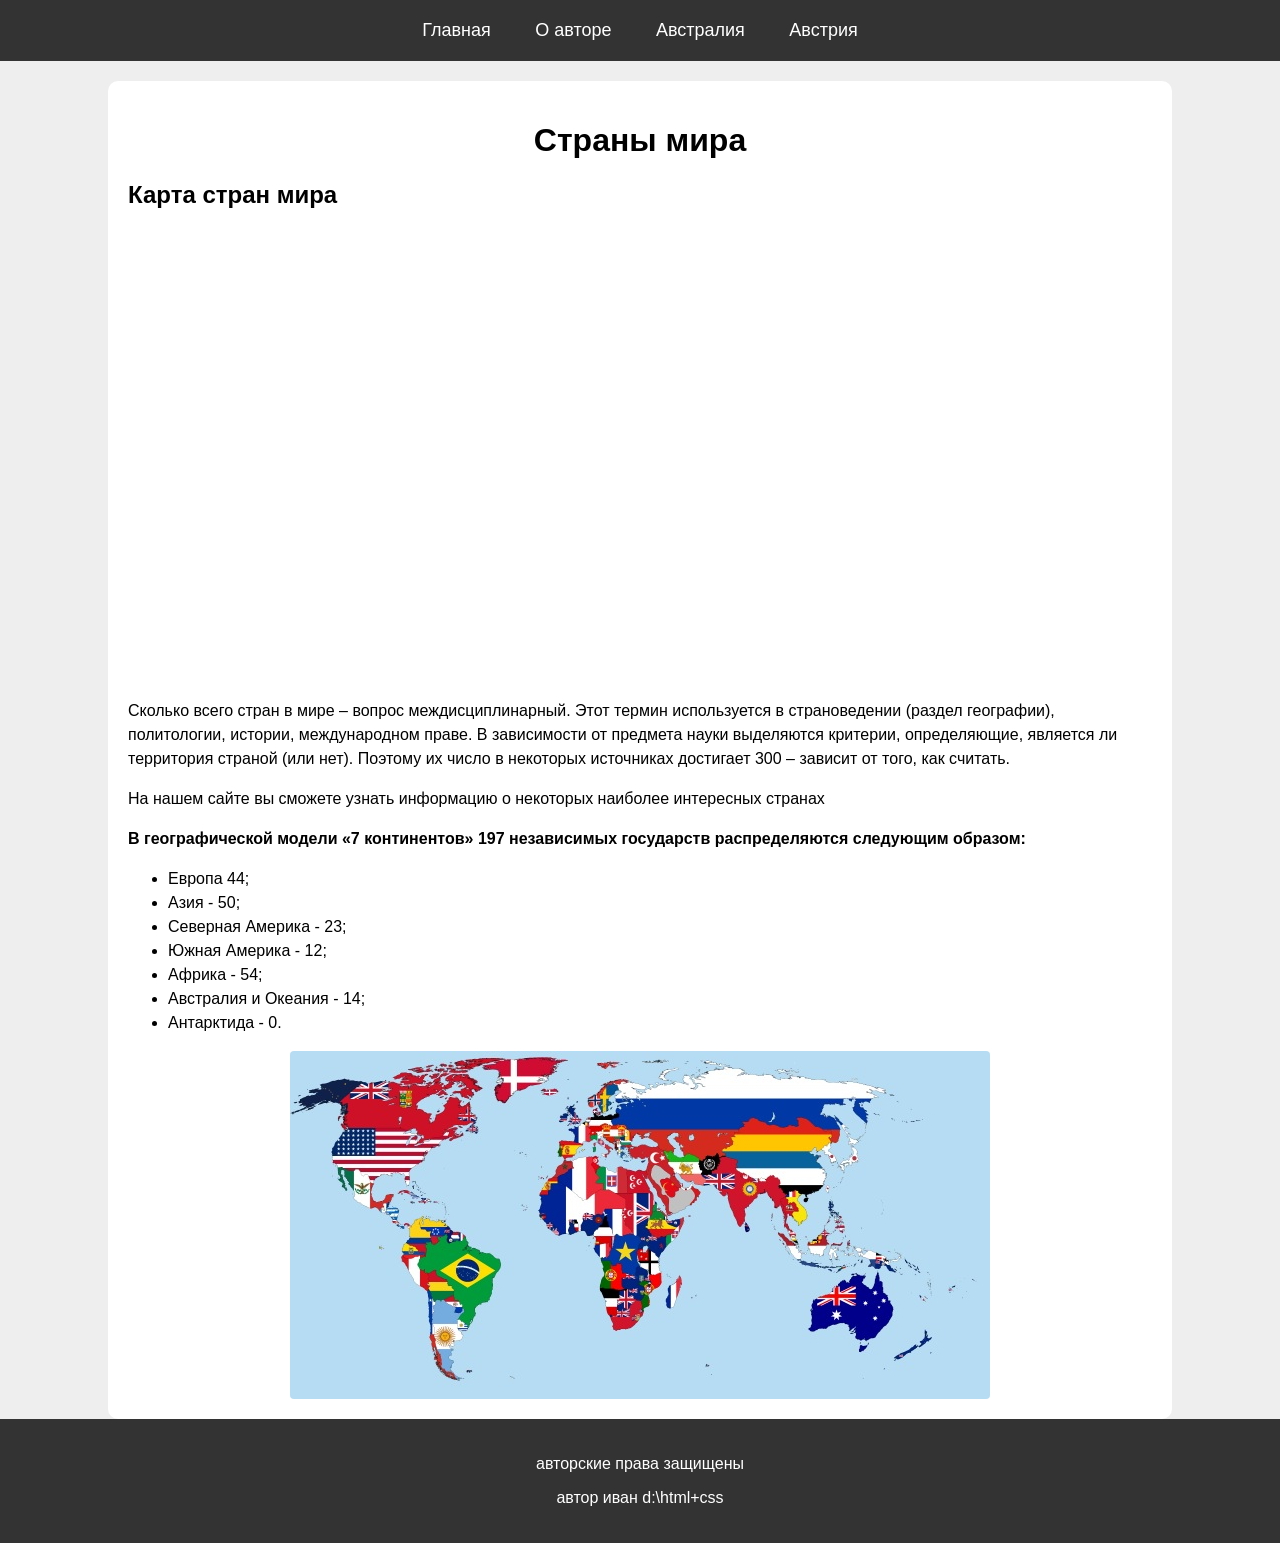
==== index.html @ 6d2ea9d8 "Add files via upload" ====
<!DOCTYPE html>
<html>
<head>
    <meta charset="UTF-8">
    <title>Страны мира</title>
    <link rel="stylesheet" href="style.css">
</head>
<body>
<header>
    <nav>
        <a href="index.html">Главная</a>
        <a href="about.html">О авторе</a>
        <a href="australia.html">Австралия</a>
        <a href="austria.html">Австрия</a>
    </nav>
</header>
<main>
    <h1>Страны мира</h1>
    <h2>Карта стран мира</h2>
    <iframe src="https://www.google.com/maps/embed?pb=!1m14!1m12!1m3!1d49682602.62347204!2d19.926209373402948!3d40.533073426060426!2m3!1f0!2f0!3f0!3m2!1i1024!2i768!4f13.1!5e0!3m2!1sru!2sru!4v1640881805787!5m2!1sru!2sru"
            width="600" height="450" style="border:0;" allowfullscreen="" loading="lazy"></iframe>
    <p>Сколько всего стран в мире – вопрос междисциплинарный. Этот термин используется в страноведении (раздел
        географии),
        политологии, истории, международном праве. В зависимости от предмета науки выделяются критерии, определяющие,
        является ли территория страной (или нет). Поэтому их число в некоторых источниках достигает 300 – зависит от
        того,
        как считать.</p>
    <p>На нашем сайте вы сможете узнать информацию о некоторых наиболее интересных странах</p>
    <p><b>В географической модели «7 континентов» 197 независимых государств распределяются следующим образом:</b></p>
    <ul>
        <li>Европа 44;</li>
        <li>Азия ‑ 50;</li>
        <li>Северная Америка ‑ 23;</li>
        <li>Южная Америка ‑ 12;</li>
        <li>Африка ‑ 54;</li>
        <li>Австралия и Океания ‑ 14;</li>
        <li>Антарктида ‑ 0.</li>
    </ul>
    <img src="img/countries.jpg" height="348" width="700"/>
</main>
<div class="footer"><p>авторские права защищены</p><p>автор иван
d:\html+css
</p></div>
</body>
</html>
---- style.css ----
body {
    margin: 0;
    background: #EEEEEE;
    font-family: Arial;
}

header {
    background: #333333;
    color: white;
    padding: 20px;
    text-align: center;
}

nav a {
    color: white;
    text-align: center;
    padding: 20px;
    text-decoration: none;
    font-size: 18px;
}

main {
    background: white;
    margin-top: 20px;
    margin-left: auto;
    margin-right: auto;
    padding: 20px;
    border-radius: 10px;
    width: 80%;
}


nav a:hover {
    background-color: #0096ff;
    color: black;
}

main h1 {
    text-align: center;
}

main img {
    display: block;
    margin-left: auto;
    margin-right: auto;
    border-radius: 4px;
    max-width: 90%;
}

main li {
    line-height: 1.5;
}

main p {
    line-height: 1.5;
}

main iframe {
    width: 100%;
}

iframe{
    width:100%;
}
.galery{
display: flex;
flex-direction:column;
justify-content:space-between
}

.gal-item img {
margin: 5px;
border: 3px solid #333333;
border-radius: 5px;
float: left;
width: 250px;
background: #000000;
height: 250px;

}
.gal-item img:hover{
    border: 3 px, solid , #0096ff;
    transform: scale(1.3); 
}

.gal-item img{
    margin: 5px; 
    width: 245px; 

}

.big-galery{ 
display: flex;
flex-direction:row;
justify-content: space-around;
}
.footer{
      background: #333333;
    color: white;
    padding: 20px;
    text-align: center;
}
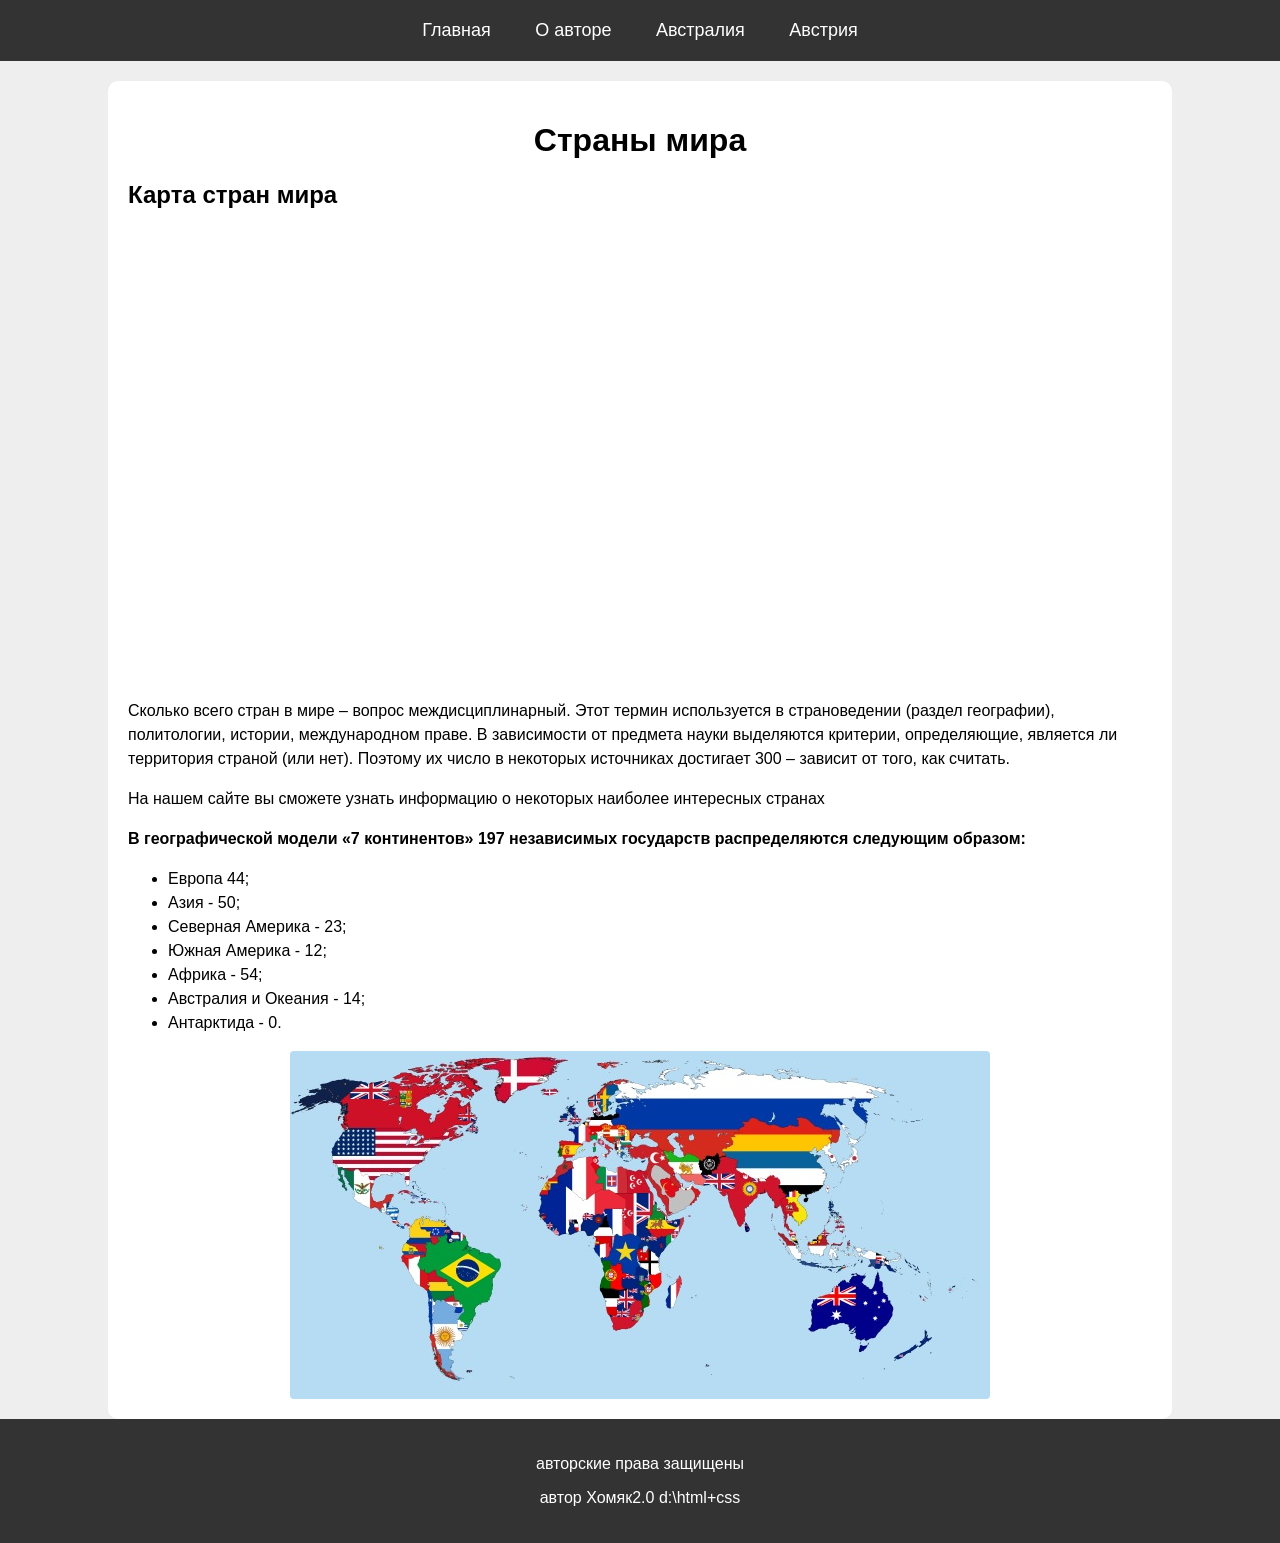
==== commit c6e4e8da: "Update index.html" ====
--- a/index.html
+++ b/index.html
@@ -38,7 +38,7 @@
     </ul>
     <img src="img/countries.jpg" height="348" width="700"/>
 </main>
-<div class="footer"><p>авторские права защищены</p><p>автор иван
+<div class="footer"><p>авторские права защищены</p><p>автор Хомяк2.0
 d:\html+css
 </p></div>
 </body>
